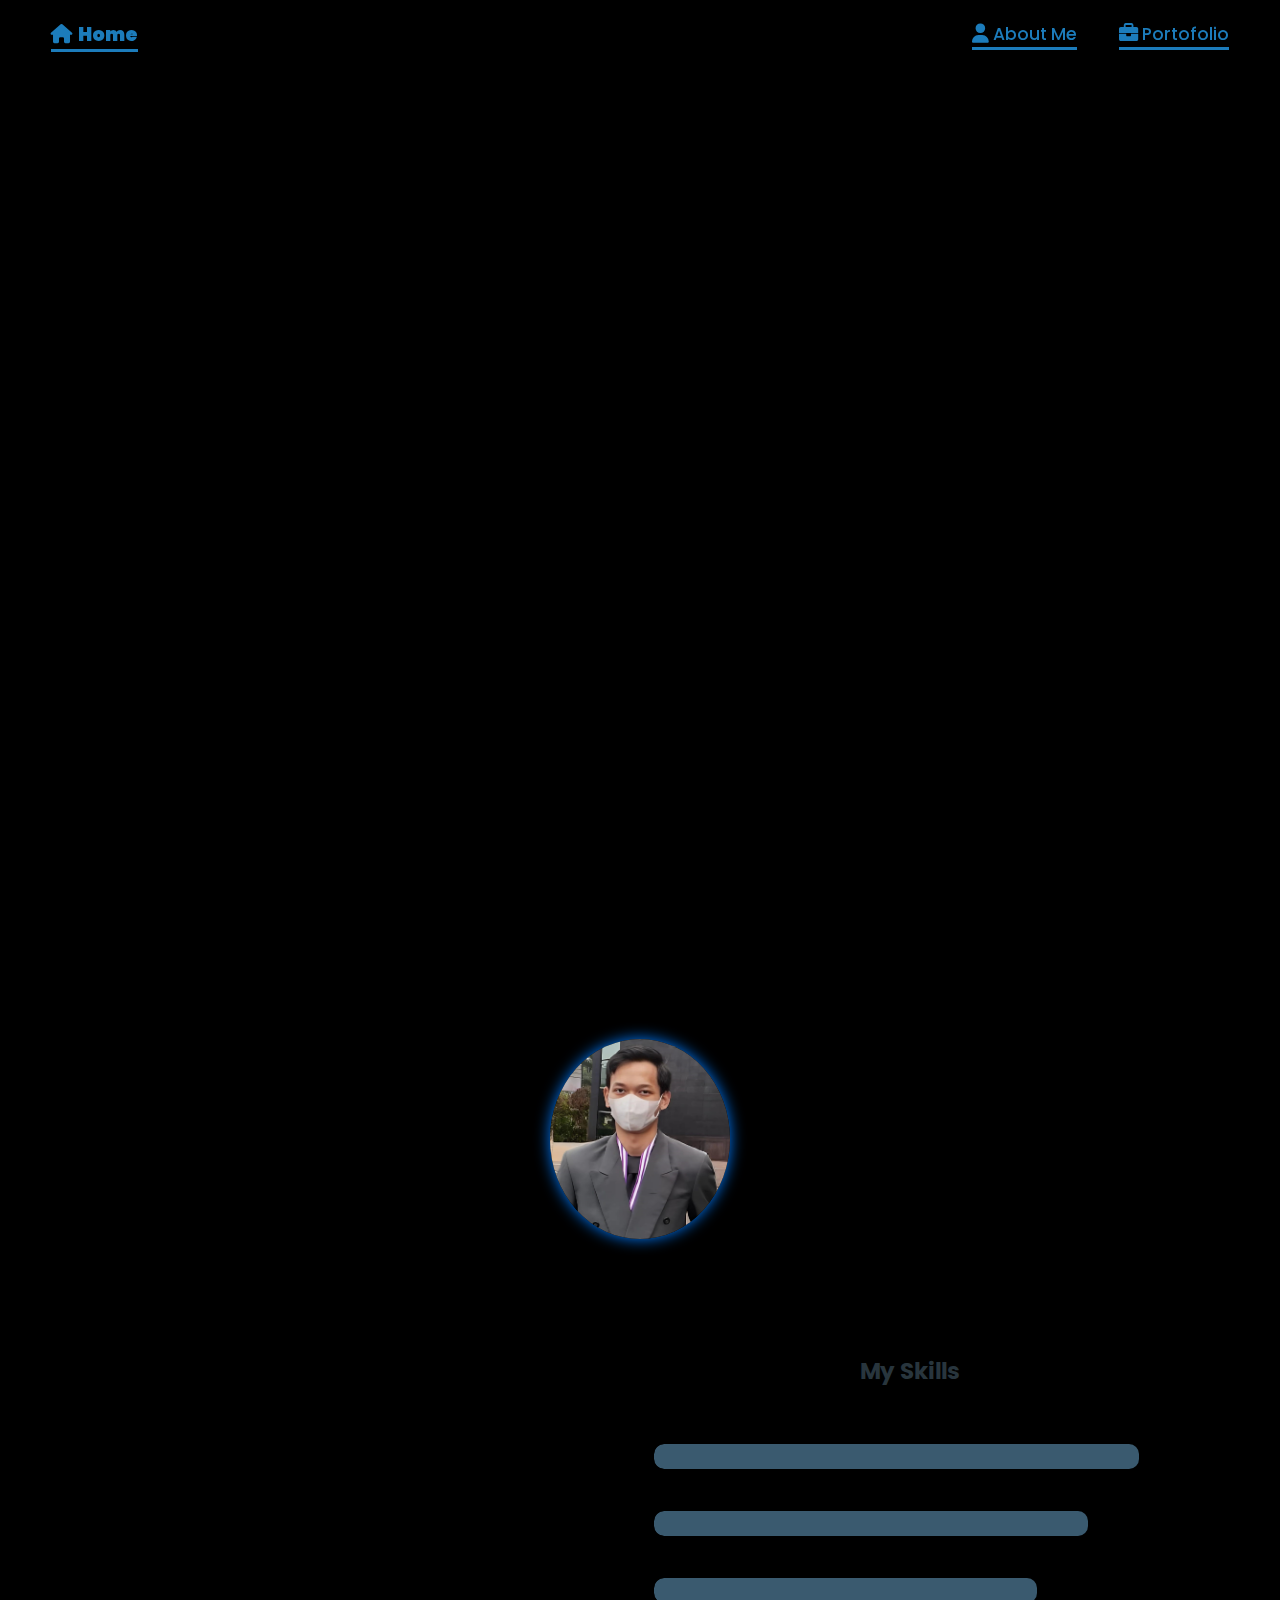
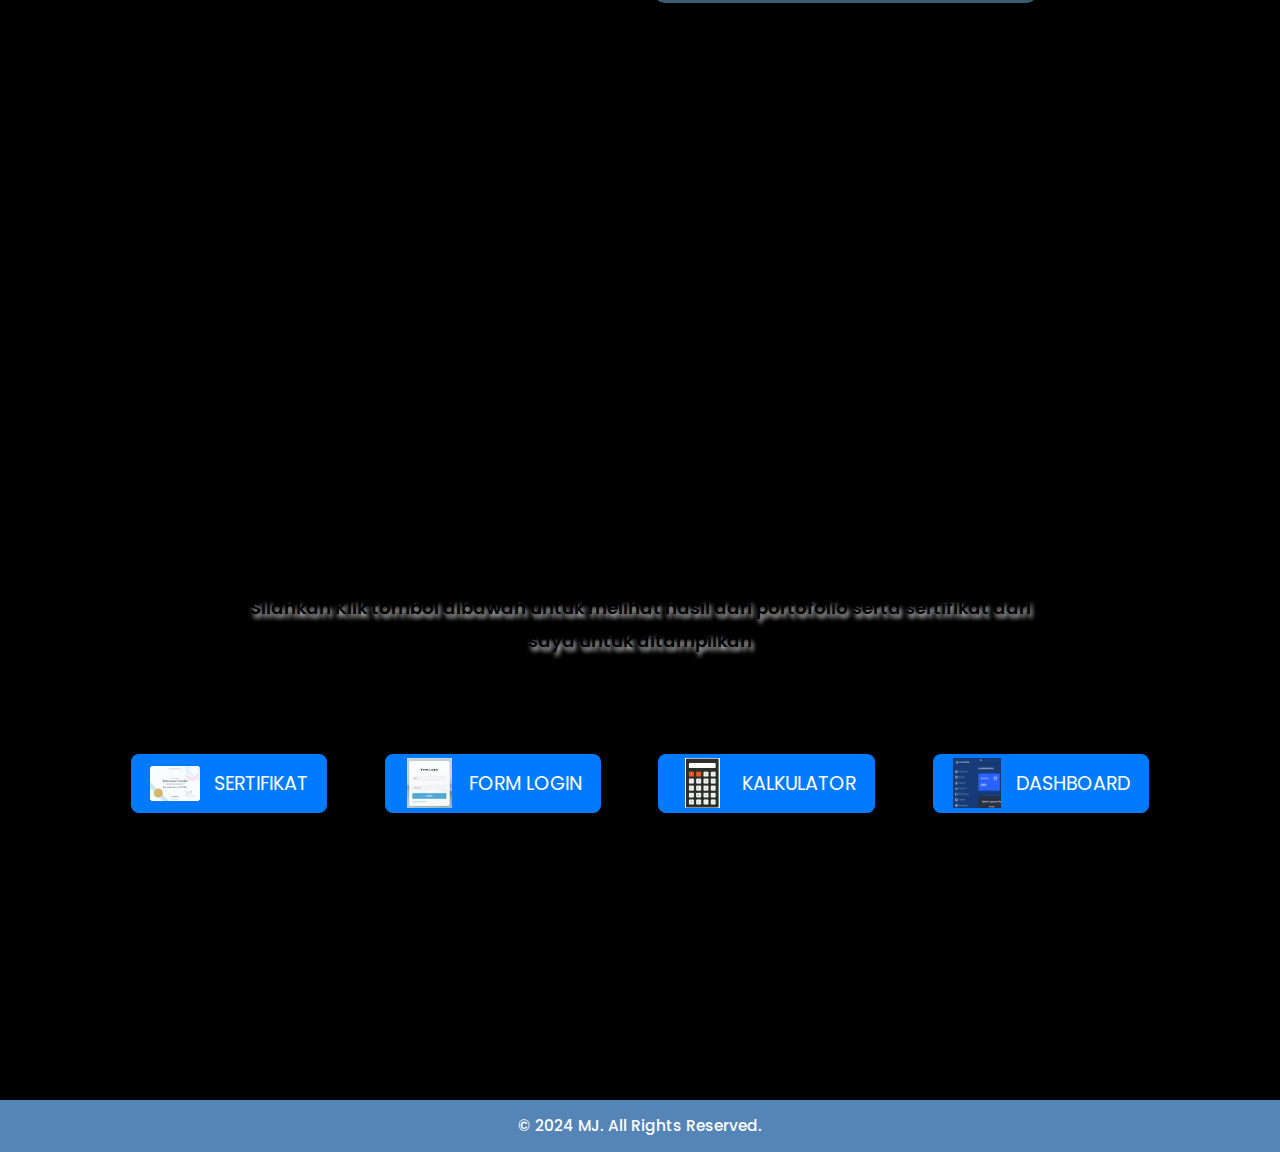
==== index.html @ e2f71d4a "Add files via upload" ====
<!DOCTYPE html>
<html lang="en">
<head>
    <meta charset="UTF-8">
    <meta name="viewport" content="width=device-width, initial-scale=1.0">
    <link rel="stylesheet" href="style.css">
    <link href="https://cdnjs.cloudflare.com/ajax/libs/font-awesome/6.0.0-beta3/css/all.min.css" rel="stylesheet">
    <link href="https://fonts.googleapis.com/css2?family=Poppins:wght@100;200;300;400;500;600&display=swap" rel="stylesheet">
    <title>Portofolio Mohammad Junialdo</title>
</head>
<body>
    <header>
        <a href="#home" class="logo"><i class="fas fa-home"></i> Home</a>
    <nav>
        <a href="#about"><i class="fas fa-user"></i> About Me</a>
        <a href="#portofolio"><i class="fas fa-briefcase"></i> Portofolio</a>
    </nav>
    </header>
    <section id="home" class="background-image">
        <div class="home-img">
            <img src="wc.png" alt="" class="fade-in">
        </div>
        <div class="home-content">
            <h1 class="fade-in">Halo, Selamat Datang di Website <span>Mohammad Junialdo</span></h1>
        </div>
    </section>
    <section id="about" class="background-image">
        <div class="profile-image">
            <img src="Do.jpg" alt="About Me">
        </div>
        <h2><b>About Me</b></h2>
        <div class="about-container">
            <div class="about-text">
                <p>"Jika kehidupan adalah perjalanan, maka perkenalan saya adalah langkah pertama menuju petualangan yang menarik." <br><br>Perkenalkan saya Mohammad Junialdo. Mahasiswa Universitas Pamulang, fakultas ilmu komputer jurusan teknik informatika. Pendidikan saya sekarang masih ditahap semester 5. </p>
            </div>
            <div class="skills">
                <h3 class="skills-title">My Skills</h3>
                <div class="skill">
                    <p>HTML</p>
                    <div class="progress-bar">
                        <div class="progress" style="width: 95%;"></div>
                    </div>
                </div>
                <div class="skill">
                    <p>CSS</p>
                    <div class="progress-bar">
                        <div class="progress" style="width: 85%;"></div>
                    </div>
                </div>
                <div class="skill">
                    <p>JavaScript</p>
                    <div class="progress-bar">
                        <div class="progress" style="width: 75%;"></div>
                    </div>
                </div>
            </div>
        </div>
    </section>
    <section id="portofolio" class="background-image">
        <h3><b>PORTOFOLIO</b></h3>
        <p>Silahkan Klik tombol dibawah untuk melihat hasil dari portofolio serta sertifikat dari saya untuk ditampilkan</p>
        <div class="buttons">
            <a href="sertifikat.html" class="btn">
                <img src="sertifikatHTML.jpg" alt="Sertifikat" class="btn-icon">
                Sertifikat
            </a>
            <a href="formtes.html" class="btn">
                <img src="formSS.png" alt="Form Login" class="btn-icon">
                Form Login
            </a>
            <a href="kalkulator.html" class="btn">
                <img src="kalkulatorSS.png" alt="Kalkulator" class="btn-icon">
                Kalkulator
            </a>
            <a href="dashboard.html" class="btn">
                <img src="dashboardSS.png" alt="Dashboard" class="btn-icon">
                Dashboard
            </a>
        </div>
    </section>        
</body>
<footer id="footer">
    <p>&copy; 2024 MJ. All Rights Reserved.</p>
</footer>
</html>
---- style.css ----
*{
    margin: 0;
    padding: 0;
    box-sizing: border-box;
    text-decoration: none;
    border: none;
    outline: none;
    font-family: 'Poppins', sans-serif;
}
html{
    font-size: 60%;
}
body{
    width: 100%;
    height: 100vh;
    overflow-x: hidden;
    background-color: black;
    color: rgb(255, 255, 255);
}
header{
    margin-top: 10px;
    position: fixed;
    top: 0;
    left: 0;
    width: 100%;
    padding: 1rem 4%;
    background-color: transparent;
    filter: drop-shadow(10px);
    display: flex;
    justify-content: space-between;
    align-items: center;
    z-index: 100;
}
header a {
    display: flex;
    align-items: center;
    gap: 0.5rem;
    font-size: 1.8rem;
    color: #1c7cbb;
    font-weight: 500;
    transition: 0.5s ease;
    border-bottom: 3px solid transparent;
}
header a:hover {
    color: red;
    transform: scale(1.1);
}
header a i {
    font-size: 2rem;
}
.logo{
    font-size: 2rem;
    color: #1c7cbb;
    font-weight: 900;
    cursor: pointer;
    transition: 0.5s ease;
    border-bottom: 3px solid;
}
.logo:hover{
    color: red;
    transform: scale(1.1);
}
nav a{
    display: inline-block;
    font-size: 1.8rem;
    color: #1c7cbb;
    margin-left: 4rem;
    font-weight: 500;
    transition: 0.5s ease;
    border-bottom: 3px solid;
}
nav a:hover{
    color: red;
    transform: scale(1.1);
}
section{
    min-height: 100vh;
    padding: 5rem 9% 5rem;
}
.background-image {
    background-image: url(form.jpg);
    background-size: cover;
    background-position: center;
    background-repeat: no-repeat;
    background-attachment: fixed;
}
#home{
    display: flex;
    justify-content: center;
    align-items: center;
    gap: 8rem;
}
#home .home-content h1{
    font-size: 6rem;
    font-weight: 700;
    line-height: 1.2;
    text-align: center;
    color: black;
}
span{
    color: whitesmoke;
    text-shadow: 2px 4px 4px rgb(46 91 173 / 0.6);
}
.home-img{
    border-radius: 50%;
}
.home-img img{
    position: relative;
    width: 25vw;
    border-radius: 70%;
    box-shadow: 0 0 25px #007BFF;
    transition: 0.3s linear;
}
.home-img img:hover{
    font-size: 1.8rem;
    font-weight: 500;
    transform: scale(1.1);
}
#about{
    display: flex;
    flex-direction: column;
    justify-content: center;
    align-items: center;
    color: rgb(0, 0, 0);
    padding: 5rem 9%;
}
#about h2{
    font-size: 4rem;
    font-weight: 700;
    margin-bottom: 2rem;
}
.about-container {
    display: flex;
    justify-content: space-between;
    align-items: flex-start;
    width: 100%;
    max-width: 1100px;
    margin: 2rem auto;
    gap: 3rem;
}
.profile-image {
    display: flex;
    justify-content: center;
    margin: 1rem auto 2rem;
    width: 100%;
}
.profile-image img {
    width: 180px;
    height: 200px;
    border-radius: 50%;
    box-shadow: 0 0 15px #007BFF;
}
.about-text {
    width: 50%;
    display: flex;
    align-items: center;
    justify-content: center;
    margin-top: 8rem;
}
.about-text p {
    font-size: 1.8rem;
    font-weight: 500;
    line-height: 1.6;
    max-width: 600px;
    text-align: center;
}
.skills {
    width: 50%;
    display: flex;
    flex-direction: column;
    gap: 1.5rem;
}
.skills-title {
    font-size: 2.4rem;
    font-weight: 700;
    margin-bottom: 1.5rem;
    color: #28353d;
    text-align: center;
}
.skill p {
    font-size: 1.6rem;
    font-weight: 600;
    margin-bottom: 0.5rem;
    color: black;
}
.progress-bar {
    width: 100%;
    background-color: rgba(0, 0, 0, 0.1);
    border-radius: 10px;
    overflow: hidden;
    height: 25px;
    box-shadow: 0 2px 4px rgba(0, 0, 0, 0.1);
}
.progress {
    height: 100%;
    background-color: #3a5a6f;
    transition: width 1s ease-in-out;
    border-radius: 10px;
}
#portofolio{
    display: flex;
    flex-direction: column;
    justify-content: center;
    align-items: center;
    padding: 5rem 9%;
}
#portofolio h3{
    font-size: 4rem;
    font-weight: 700;
    margin-bottom: 5rem;
    color: black;
}
#portofolio p{
    font-size: 1.9rem;
    font-weight: 550;
    line-height: 1.8;
    max-width: 800px;
    text-align: center;
    margin-bottom: 10rem;
    color: black;
    text-shadow: 2px 4px 4px rgb(207, 207, 207);
}
.buttons{
    display: flex;
    gap: 6rem;
}
.buttons .btn {
    display: flex;
    align-items: center;
    gap: 1.5rem;
    font-size: 2rem;
    color: white;
    background-color: #007BFF;
    padding: 0.5rem 2rem;
    border-radius: 8px;
    text-transform: uppercase;
    transition: all 0.3s ease;
    box-shadow: 0px 4px 6px rgba(0, 0, 0, 0.1);
    text-align: left;
}
.buttons .btn img {
    width: 50px;
    height: 50px;
    object-fit: contain;
}
.buttons .btn:hover {
    background-color: red;
    transform: translateY(-5px);
    box-shadow: 0px 6px 12px rgba(0, 0, 0, 0.2);
}
#footer {
    background-color: #5584b7;
    text-align: center;
    padding: 1.5rem 0;
    position: relative;
    bottom: 0;
    left: 0;
    width: 100%;
    color: white;
    font-size: 1.6rem;
    box-shadow: 0px -2px 5px rgba(0, 0, 0, 0.1);
}
#footer p {
    margin: 0;
    font-weight: 500;
}
@keyframes fadeIn {
    0% {
        opacity: 0;
    }
    50% {
        opacity: 1;
    }
    100% {
        opacity: 2;
    }
}
.fade-in {
    opacity: 0;
    animation: fadeIn 5s ease-in forwards;
}
@media (max-width: 768px) {
    header {
        flex-direction: row;
        justify-content: space-between;
        padding: 1rem 2rem;
    }
    nav {
        display: flex;
        justify-content: flex-end;
        align-items: center;
        gap: 1.5rem;
    }
    nav a {
        font-size: 1.6rem;
    }
    #home {
        flex-direction: column;
        gap: 2rem;
        padding: 2rem;
    }
    .home-img img {
        width: 50%;
    }
    .about-container {
        flex-direction: column;
        gap: 2rem;
        padding: 1rem;
    }
    .about-text, .skills {
        width: 100%;
    }
    #portofolio .buttons {
        display: grid;
        grid-template-columns: repeat(2, 1fr);
        gap: 1.5rem;
        width: 100%;
        justify-items: center;
    }
    .buttons .btn {
        width: 100%;
        text-align: center;
    }
    #footer p {
        font-size: 1.4rem;
    }
}
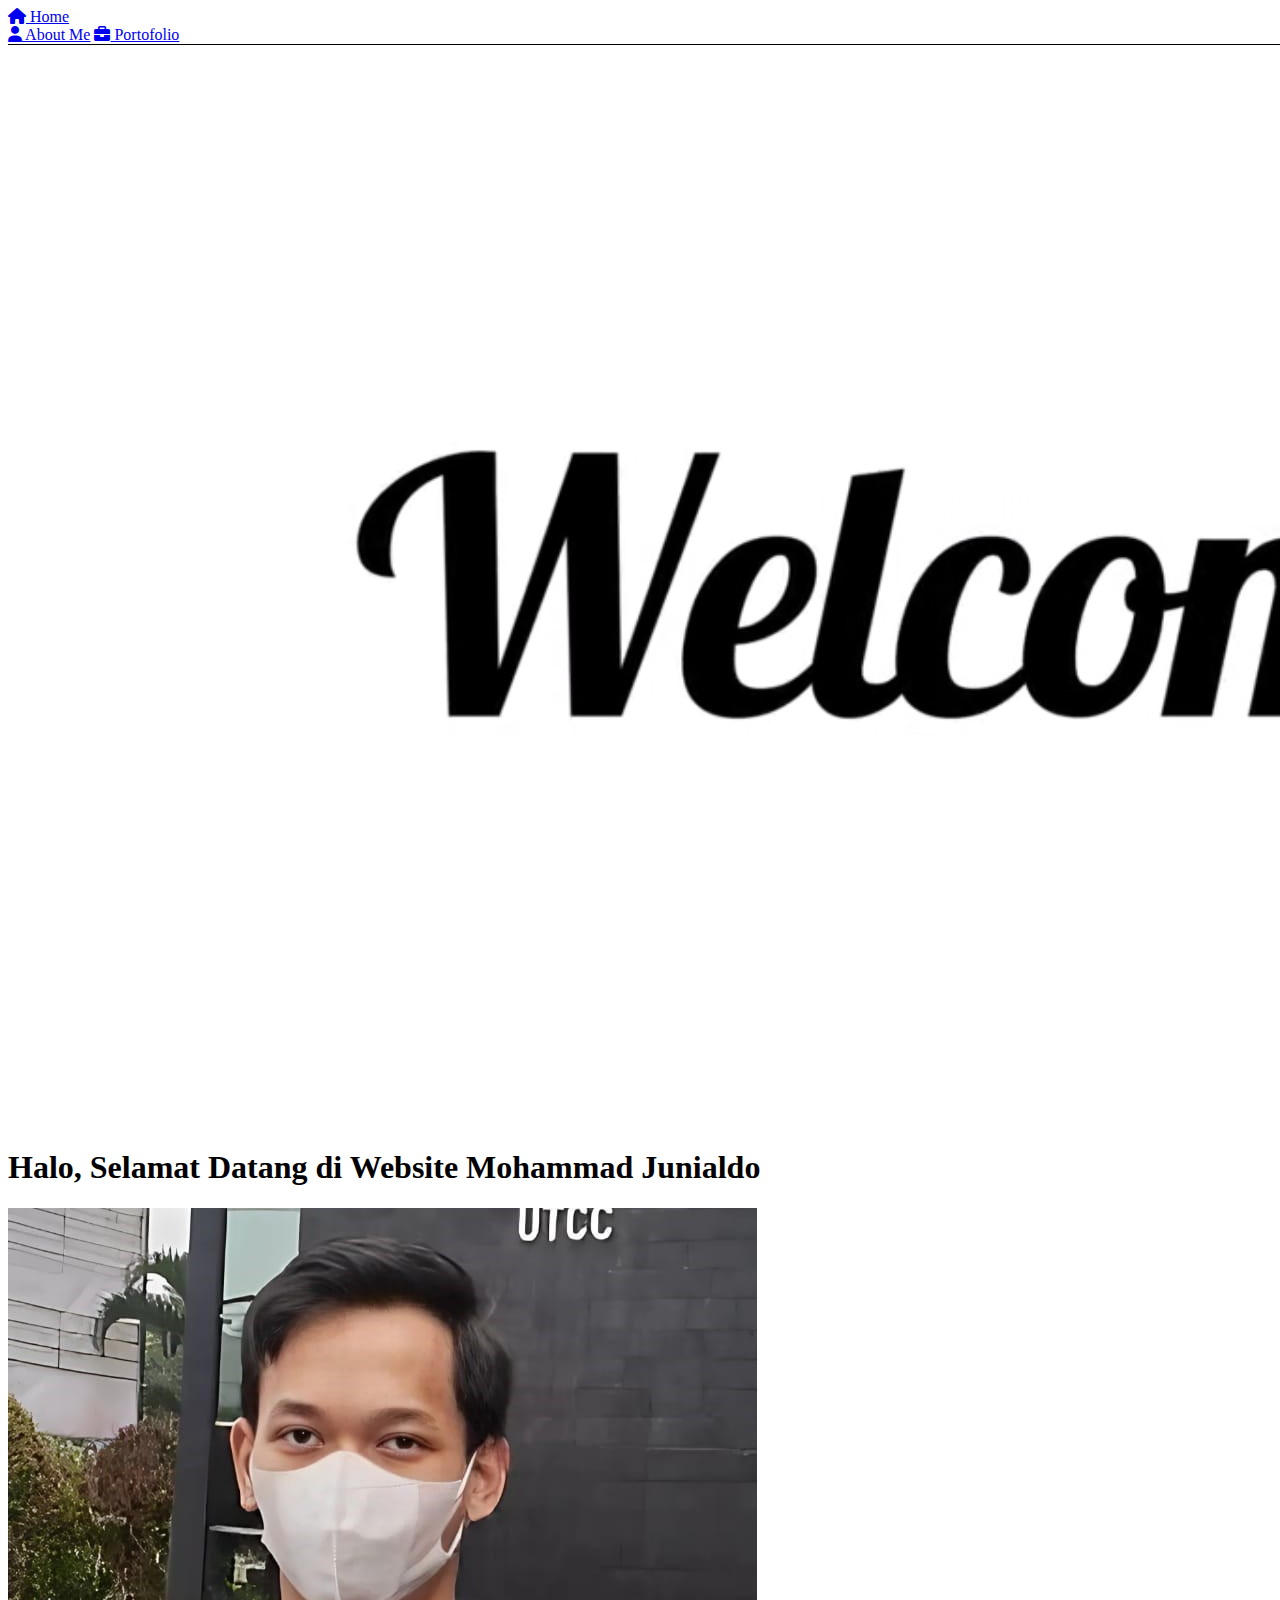
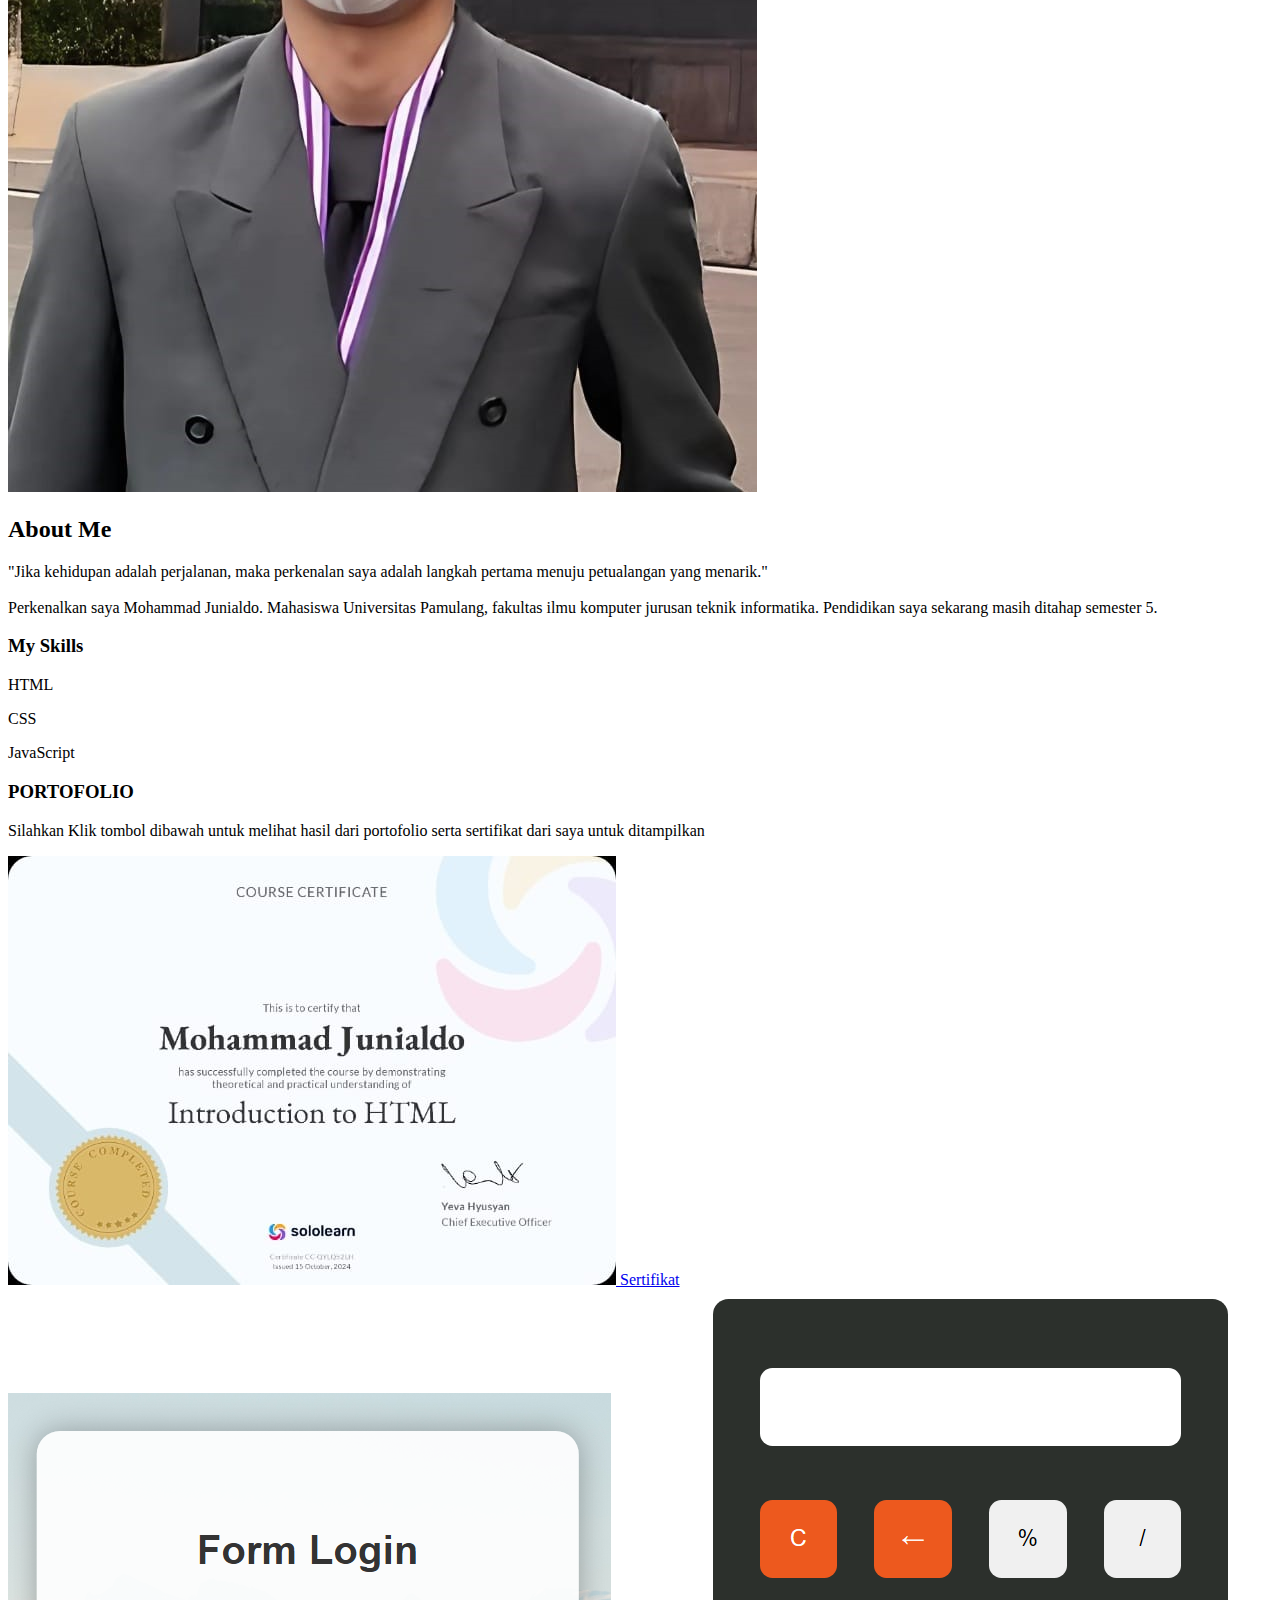
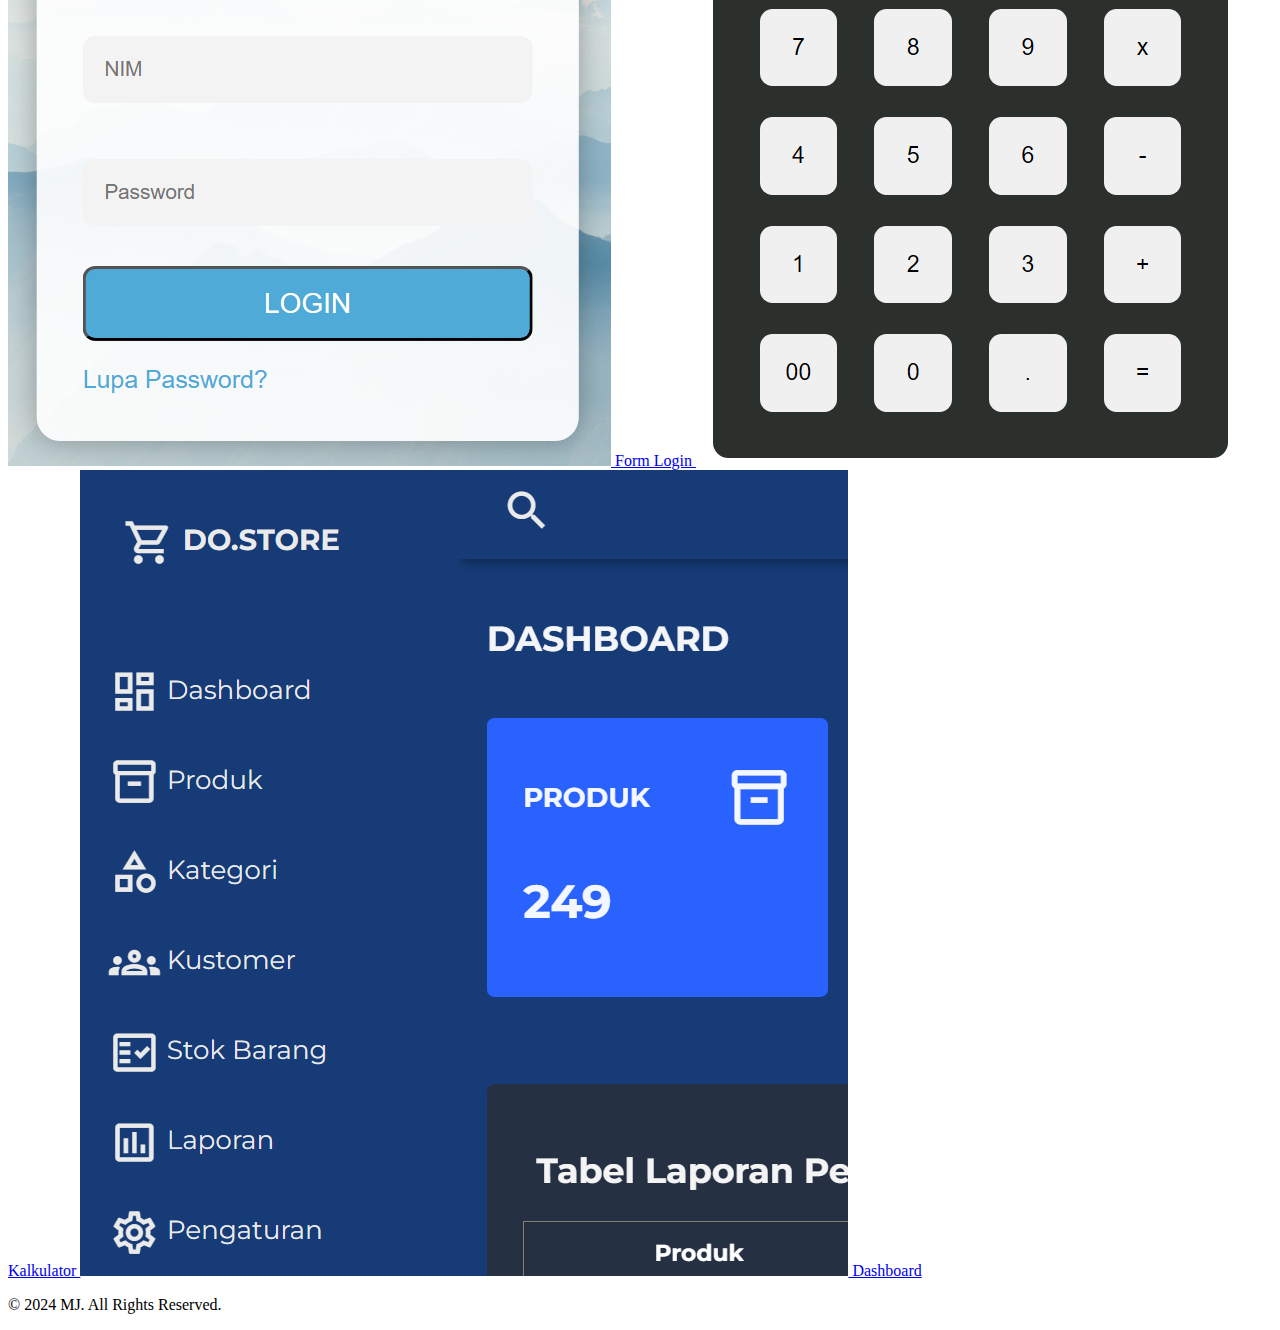
==== commit 0138b151: "Add files via upload" ====
(no text change in the page or its own stylesheets)
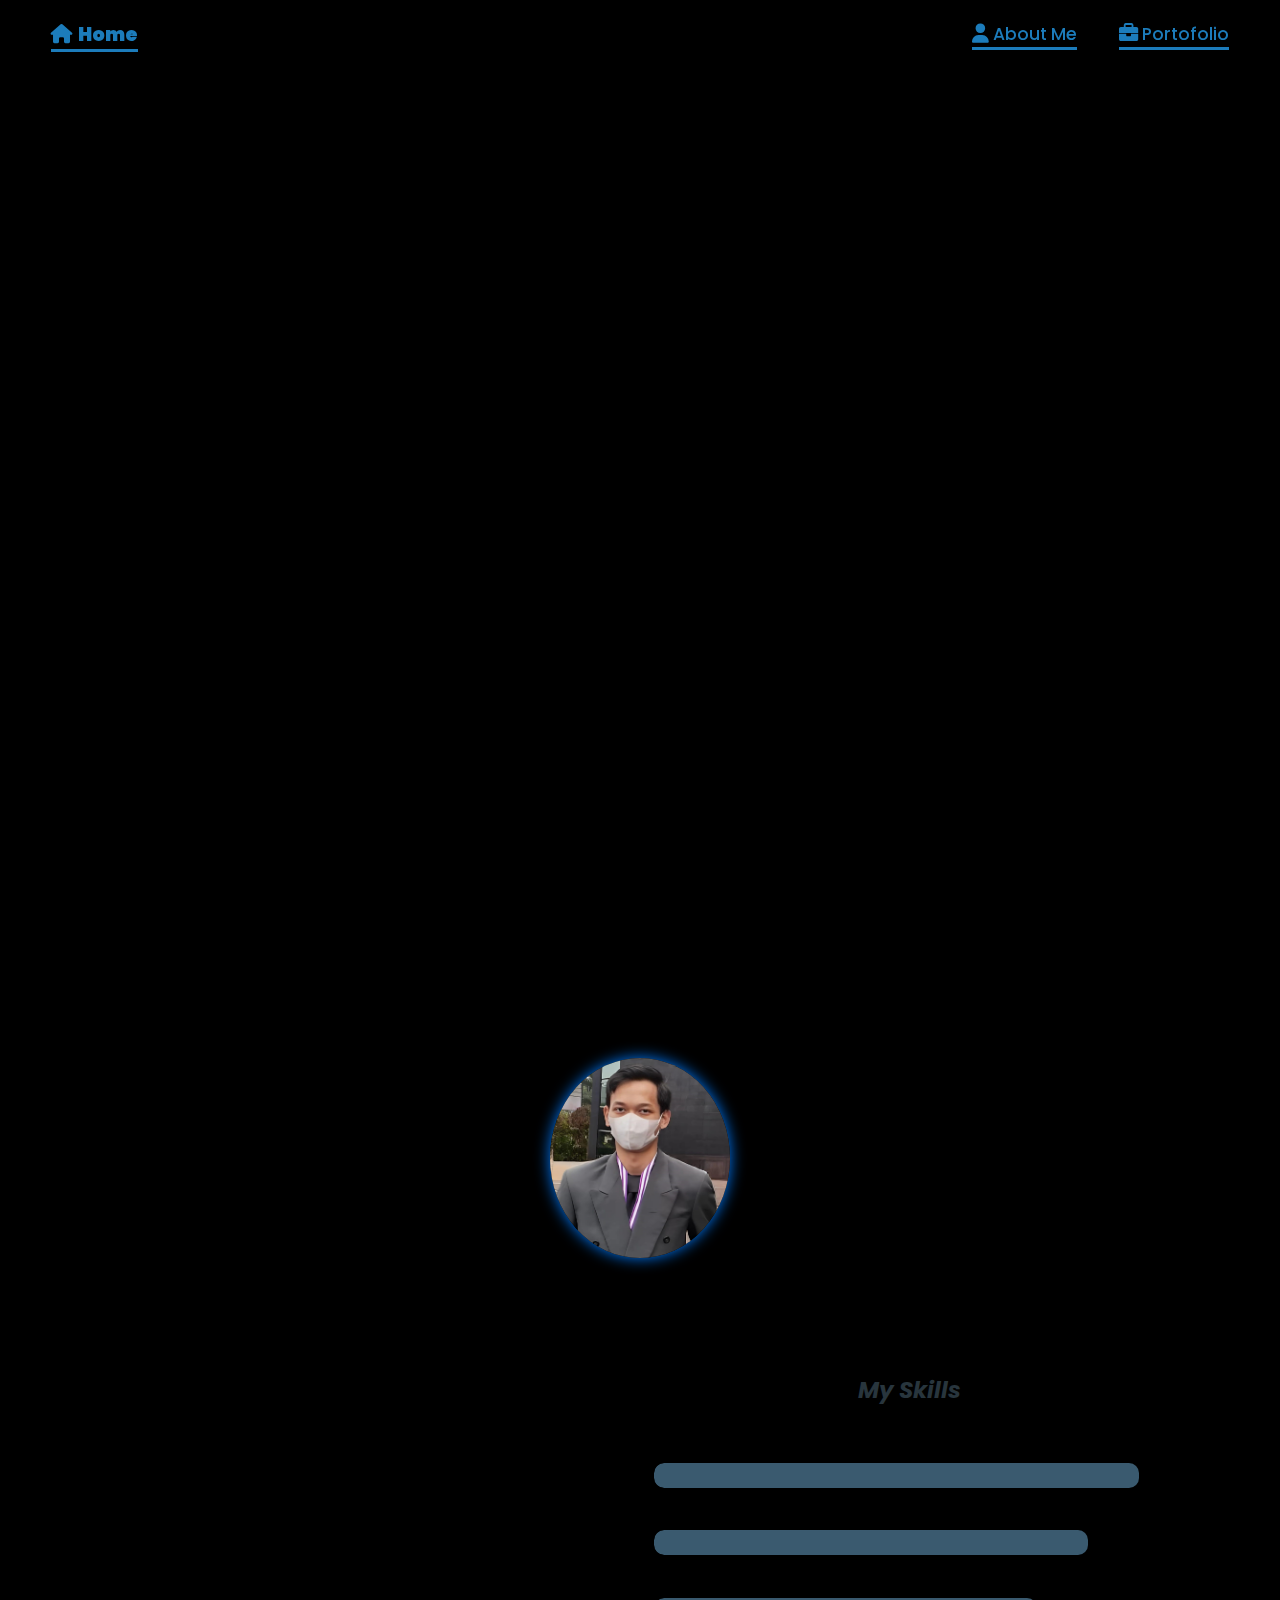
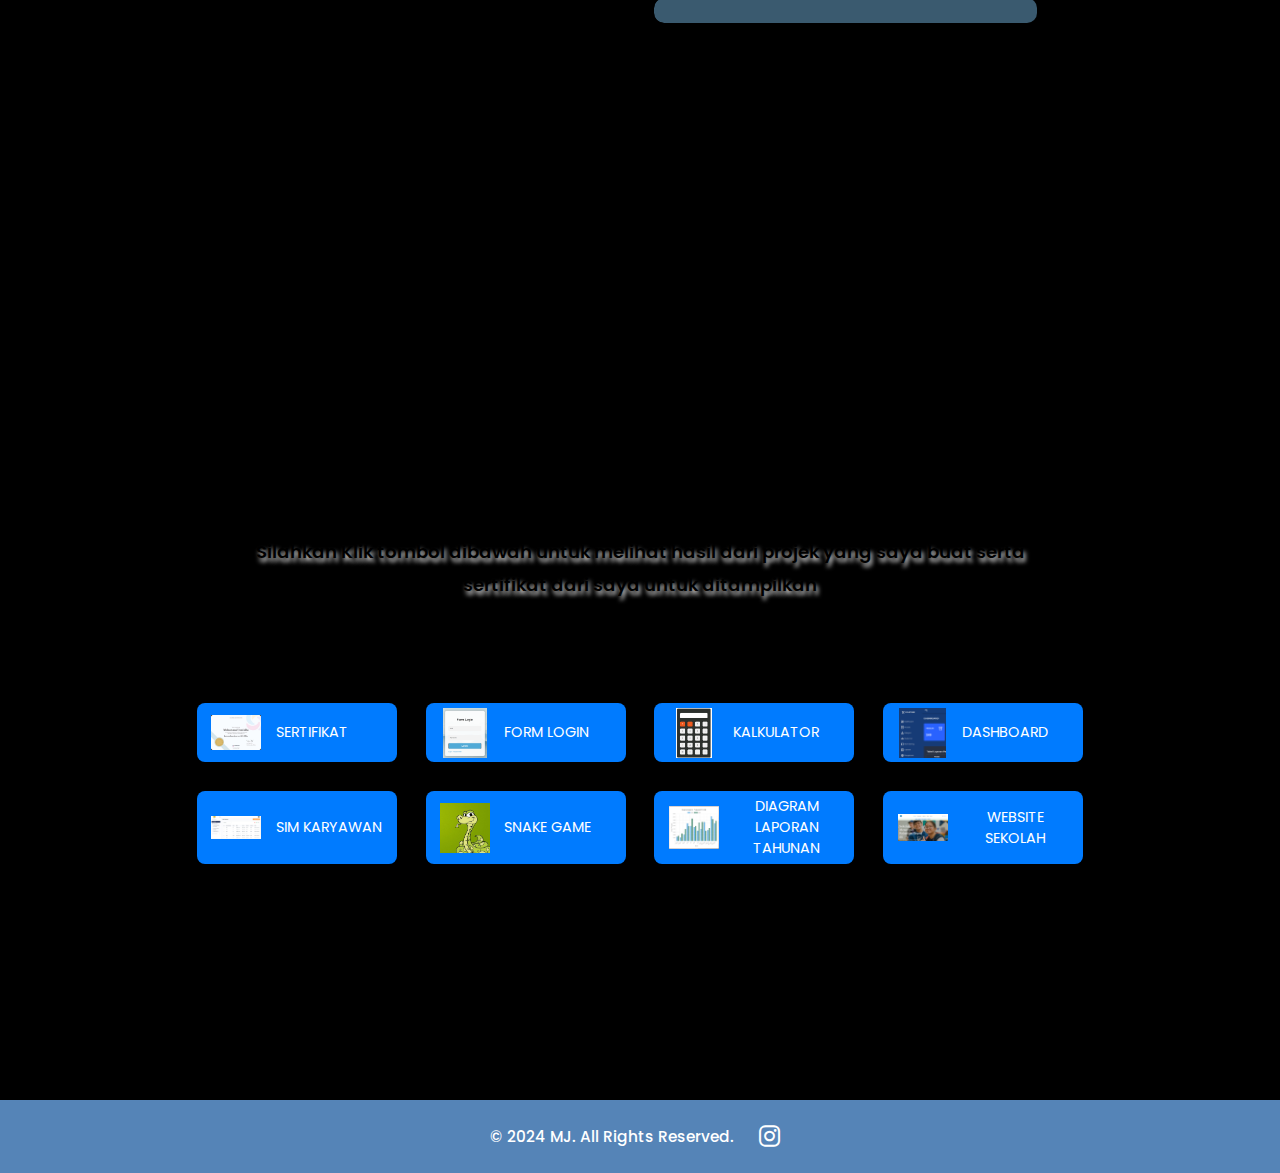
==== commit b474f1be: "Add files via upload" ====
--- a/index.html
+++ b/index.html
@@ -4,6 +4,7 @@
     <meta charset="UTF-8">
     <meta name="viewport" content="width=device-width, initial-scale=1.0">
     <link rel="stylesheet" href="style.css">
+    <link rel="stylesheet" href="https://cdnjs.cloudflare.com/ajax/libs/font-awesome/6.4.0/css/all.min.css" integrity="sha512-pBvOZ6u+1M1Gq9GxfgxU9Gj1B6gQZcY1zE5g+V6fXqP+hc+6fZh6D3FKzTkKQv3jGQvJX1X+M1D9G2jQ7Pp5sQ==" crossorigin="anonymous" referrerpolicy="no-referrer" />
     <link href="https://cdnjs.cloudflare.com/ajax/libs/font-awesome/6.0.0-beta3/css/all.min.css" rel="stylesheet">
     <link href="https://fonts.googleapis.com/css2?family=Poppins:wght@100;200;300;400;500;600&display=swap" rel="stylesheet">
     <title>Portofolio Mohammad Junialdo</title>
@@ -58,7 +59,7 @@
     </section>
     <section id="portofolio" class="background-image">
         <h3><b>PORTOFOLIO</b></h3>
-        <p>Silahkan Klik tombol dibawah untuk melihat hasil dari portofolio serta sertifikat dari saya untuk ditampilkan</p>
+        <p>Silahkan Klik tombol dibawah untuk melihat hasil dari projek yang saya buat serta sertifikat dari saya untuk ditampilkan</p>
         <div class="buttons">
             <a href="sertifikat.html" class="btn">
                 <img src="sertifikatHTML.jpg" alt="Sertifikat" class="btn-icon">
@@ -76,10 +77,30 @@
                 <img src="dashboardSS.png" alt="Dashboard" class="btn-icon">
                 Dashboard
             </a>
+            <a href="https://aldojune.github.io/Mohammad_Junialdo_05TPLP003/" class="btn" target="_blank">
+                <img src="SIM.png" alt="UTS" class="btn-icon">
+                SIM KARYAWAN
+            </a>
+            <a href="https://aldojune.github.io/game-ular/" class="btn" target="_blank">
+                <img src="snake.jpg" alt="GameSnake" class="btn-icon">
+                SNAKE GAME
+            </a>
+            <a href="diagramtahunan.html" class="btn">
+                <img src="diagramss.png" alt="diagram" class="btn-icon">
+                DIAGRAM LAPORAN TAHUNAN
+            </a>
+            <a href="https://smk55.rf.gd/" class="btn" target="_blank">
+                <img src="websmk55.png" alt="smk55" class="btn-icon">
+                WEBSITE SEKOLAH
+            </a>
         </div>
     </section>        
 </body>
 <footer id="footer">
     <p>&copy; 2024 MJ. All Rights Reserved.</p>
+    <div class="social-icons">
+        <a href="https://www.instagram.com/dooo.remi/" target="_blank" aria-label="Instagram">
+            <i class="fab fa-instagram"></i>
+        </a>
 </footer>
 </html>--- a/style.css
+++ b/style.css
@@ -0,0 +1,387 @@
+*{
+    margin: 0;
+    padding: 0;
+    box-sizing: border-box;
+    text-decoration: none;
+    border: none;
+    outline: none;
+    font-family: 'Poppins', sans-serif;
+}
+html{
+    font-size: 60%;
+}
+body{
+    width: 100%;
+    height: 100vh;
+    overflow-x: hidden;
+    background-color: black;
+    color: rgb(255, 255, 255);
+}
+header{
+    margin-top: 10px;
+    position: fixed;
+    top: 0;
+    left: 0;
+    width: 100%;
+    padding: 1rem 4%;
+    background-color: transparent;
+    filter: drop-shadow(10px);
+    display: flex;
+    justify-content: space-between;
+    align-items: center;
+    z-index: 100;
+}
+header a {
+    display: flex;
+    align-items: center;
+    gap: 0.5rem;
+    font-size: 1.8rem;
+    color: #1c7cbb;
+    font-weight: 500;
+    transition: 0.5s ease;
+    border-bottom: 3px solid transparent;
+}
+header a:hover {
+    color: red;
+    transform: scale(1.1);
+}
+header a i {
+    font-size: 2rem;
+}
+
+/* BAGIAN NAVIGASI HOME (POJOK KIRI ATAS) */
+.logo{
+    font-size: 2rem;
+    color: #1c7cbb;
+    font-weight: 900;
+    cursor: pointer;
+    transition: 0.5s ease;
+    border-bottom: 3px solid;
+}
+.logo:hover{
+    color: red;
+    transform: scale(1.1);
+}
+
+/* BAGIAN NAVIGASI (POJOK KANAN ATAS) */
+nav a{
+    display: inline-block;
+    font-size: 1.8rem;
+    color: #1c7cbb;
+    margin-left: 4rem;
+    font-weight: 500;
+    transition: 0.5s ease;
+    border-bottom: 3px solid;
+}
+nav a:hover{
+    color: red;
+    transform: scale(1.1);
+}
+section{
+    min-height: 100vh;
+    padding: 5rem 9% 5rem;
+}
+.background-image {
+    background-image: url(form.jpg);
+    background-size: cover;
+    background-position: center;
+    background-repeat: no-repeat;
+    background-attachment: fixed;
+}
+#home{
+    display: flex;
+    justify-content: center;
+    align-items: center;
+    gap: 8rem;
+}
+
+/* BAGIAN SELAMAT DATANG (HOME) */
+#home .home-content h1{
+    font-size: 6rem;
+    font-weight: 700;
+    line-height: 1.2;
+    text-align: center;
+    color: black;
+}
+
+/* BAGIAN NAMA MJUNIALDO (HOME) */
+span{
+    color: whitesmoke;
+    text-shadow: 2px 4px 4px rgb(46 91 173 / 0.6);
+}
+
+/* BAGIAN GAMBAR WELCOME (HOME) */
+.home-img img{
+    position: relative;
+    width: 25vw;
+    border-radius: 70%;
+    box-shadow: 0 0 25px #007BFF;
+    transition: 0.3s linear;
+}
+.home-img img:hover{
+    font-size: 1.8rem;
+    font-weight: 500;
+    transform: scale(1.1);
+}
+
+/* BAGIAN ABOUT ME */
+#about{
+    display: flex;
+    flex-direction: column;
+    justify-content: center;
+    align-items: center;
+    color: rgb(0, 0, 0);
+    padding: 5rem 9%;
+}
+#about h2{
+    font-size: 4rem;
+    font-weight: 700;
+    margin-bottom: 2rem;
+}
+.about-container {
+    display: flex;
+    justify-content: space-between;
+    align-items: flex-start;
+    width: 100%;
+    max-width: 1100px;
+    margin: 2rem auto;
+    gap: 3rem;
+}
+/* GAMBAR ABOUT ME */
+.profile-image {
+    display: flex;
+    justify-content: center;
+    margin: 1rem auto 2rem;
+    width: 100%;
+}
+.profile-image img {
+    width: 180px;
+    height: 200px;
+    border-radius: 50%;
+    box-shadow: 0 0 15px #007BFF;
+}
+.about-text {
+    width: 50%;
+    display: flex;
+    align-items: center;
+    justify-content: center;
+    margin-top: 4rem;
+}
+.about-text p {
+    font-size: 1.8rem;
+    font-weight: 500;
+    line-height: 1.6;
+    max-width: 600px;
+    text-align: center;
+}
+/* BAGIAN SKILLS DAN PROGRESS (ABOUT ME) */
+.skills {
+    width: 50%;
+    display: flex;
+    flex-direction: column;
+    gap: 1.5rem;
+}
+.skills-title {
+    font-size: 2.4rem;
+    font-weight: 700;
+    margin-bottom: 1.5rem;
+    color: #28353d;
+    text-align: center;
+    font-style: italic;
+}
+.skill p {
+    font-size: 1.6rem;
+    font-weight: 600;
+    margin-bottom: 0.5rem;
+    color: black;
+}
+.progress-bar {
+    width: 100%;
+    background-color: rgba(0, 0, 0, 0.1);
+    border-radius: 10px;
+    overflow: hidden;
+    height: 25px;
+    box-shadow: 0 2px 4px rgba(0, 0, 0, 0.1);
+}
+.progress {
+    height: 100%;
+    background-color: #3a5a6f;
+    transition: width 1s ease-in-out;
+    border-radius: 10px;
+}
+/* BAGIAN PORTOFOLIO */
+#portofolio{
+    display: flex;
+    flex-direction: column;
+    justify-content: center;
+    align-items: center;
+    padding: 5rem 9%;
+}
+#portofolio h3{
+    font-size: 4rem;
+    font-weight: 700;
+    margin-bottom: 5rem;
+    color: black;
+}
+#portofolio p{
+    font-size: 1.9rem;
+    font-weight: 550;
+    line-height: 1.8;
+    max-width: 800px;
+    text-align: center;
+    margin-bottom: 10rem;
+    color: black;
+    text-shadow: 2px 4px 4px rgb(207, 207, 207);
+}
+/* BUTTONS PADA BAGIAN PORTOFOLIO */
+.buttons {
+    display: flex;
+    flex-wrap: wrap;
+    gap: 2rem;
+    justify-content: center;
+}
+.buttons .btn {
+    display: flex;
+    align-items: center;
+    gap: 1.5rem;
+    font-size: 1.5rem;
+    color: white;
+    background-color: #007BFF;
+    padding: 0.5rem 1.5rem;
+    border-radius: 8px;
+    text-transform: uppercase;
+    transition: all 0.3s ease;
+    box-shadow: 0px 4px 6px rgba(0, 0, 0, 0.1);
+    text-align: center;
+    flex: 1 1 200px;
+    max-width: 200px;
+    margin: 0.5rem;
+}
+.buttons .btn img {
+    width: 50px;
+    height: 50px;
+    object-fit: contain;
+}
+.buttons .btn:hover {
+    background-color: red;
+    transform: translateY(-5px);
+    box-shadow: 0px 6px 12px rgba(0, 0, 0, 0.2);
+}
+#footer {
+    background-color: #5584b7;
+    padding: 2rem 0;
+    position: relative;
+    bottom: 0;
+    left: 0;
+    width: 100%;
+    color: white;
+    font-size: 1.6rem;
+    box-shadow: 0px -2px 5px rgba(0, 0, 0, 0.1);
+}
+#footer {
+    display: flex;
+    align-items: center;
+    justify-content: center;
+    flex-wrap: wrap;
+    margin: 0 auto;
+}
+#footer p{
+    margin: 0 15px 0 0; 
+    font-weight: 500;
+}
+.social-icons {
+    display: flex;
+}
+.social-icons a {
+    color: #fff;
+    margin: 0 10px;
+    font-size: 24px;
+    transition: color 0.3s;
+}
+.social-icons a:hover {
+    color: #e1306c; /* Warna khas Instagram saat hover */
+}
+
+@keyframes fadeIn {
+    0% {
+        opacity: 0;
+    }
+    50% {
+        opacity: 1;
+    }
+    100% {
+        opacity: 2;
+    }
+}
+.fade-in {
+    opacity: 0;
+    animation: fadeIn 5s ease-in forwards;
+}
+
+/* DIBIKIN RESPONSIVE KALO DI HP/MOBILE DEVICE */
+@media (max-width: 768px) {
+    header {
+        flex-direction: row;
+        padding: 1rem;
+    }
+    nav a {
+        margin-left: 0;
+        margin-right: 5px;
+        margin-top: 2rem;     
+    }
+    #home {
+        flex-direction: column;
+        gap: 2rem;
+    }
+    .home-img img {
+        width: 25vw;
+    }
+    .about-container {
+        flex-direction: column;
+        align-items: center;
+    }
+    .about-text{
+        width: 100%;
+        text-align: center;
+        margin-bottom: 5rem;
+    } 
+    
+    .skills {
+        width: 100%;
+        text-align: center;
+        margin-bottom: 4rem;
+    }
+    .buttons {
+        gap: 1rem;
+    }
+    
+    .buttons .btn {
+        font-size: 1.5rem;
+        padding: 0.5rem 1rem;
+        flex: 1 1 150px;
+    }
+}
+@media (max-width: 480px) {
+    html {
+        font-size: 50%;
+    }
+    header a, nav a {
+        font-size: 1.2rem;
+    }
+    .logo{
+        font-size: 1.2rem;
+    }
+    #home .home-content h1 {
+        font-size: 4rem;
+    }
+    .profile-image img {
+        width: 150px;
+        height: 160px;
+    }
+    .buttons .btn {
+        padding: 0.8rem 1.5rem;
+    }
+    #footer p {
+        font-size: 1.4rem;
+    }
+}